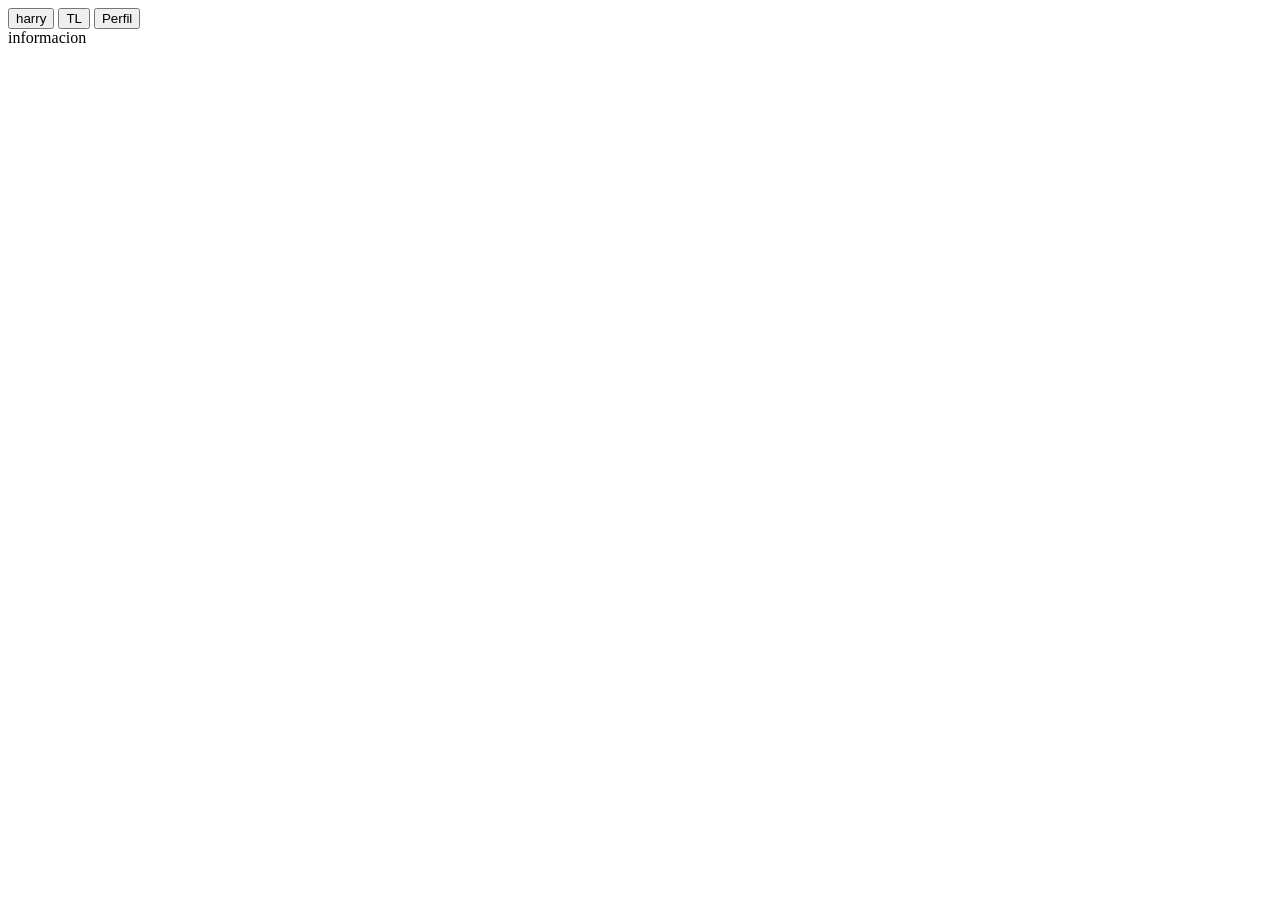
==== index.html @ 8842a31d "feat: initialize project structure and implement dynamic data fetching for Harry user profiles" ====
<!DOCTYPE html>
<html>
    <head>

    </head>
    <body>
        <header>
            <button>harry</button>
             <button>TL</button>
              <button>Perfil</button>

        </header>
        <main id="contenedordepaginas">

        </main>
        <footer>
            informacion
        </footer>
    </body>
</html>
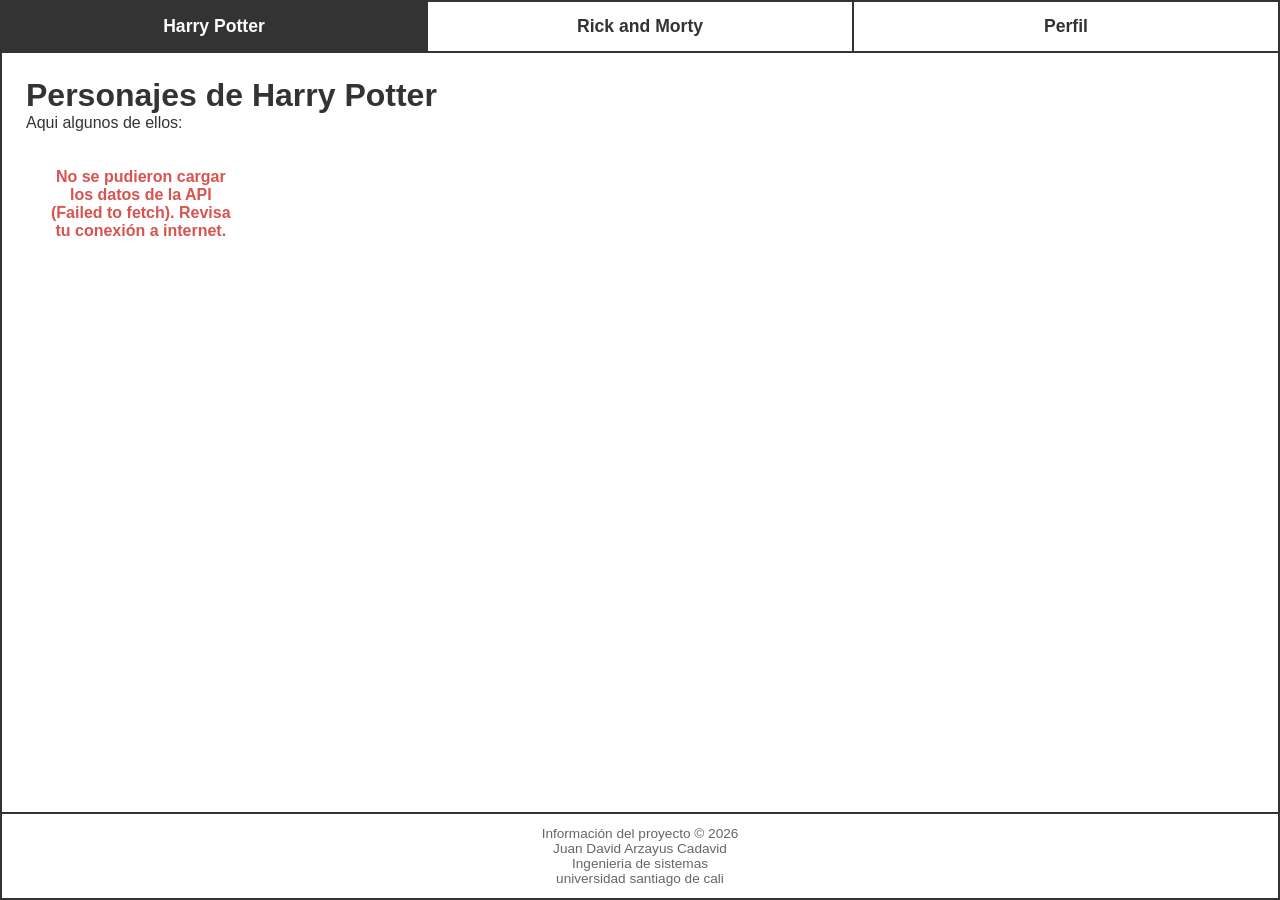
==== commit 6eb6e02f: "feat: implement modular multi-view architecture with dynamic content loading and API integration" ====
--- a/index.html
+++ b/index.html
@@ -1,20 +1,34 @@
 <!DOCTYPE html>
-<html>
-    <head>
+<html lang="es">
 
-    </head>
-    <body>
-        <header>
-            <button>harry</button>
-             <button>TL</button>
-              <button>Perfil</button>
+<head>
+    <meta charset="UTF-8">
+    <meta name="viewport" content="width=device-width, initial-scale=1.0">
+    <title>Catálogo - 3 Módulos</title>
+    <link rel="stylesheet" href="style.css" />
+</head>
 
-        </header>
-        <main id="contenedordepaginas">
+<body>
+    <header>
+        <nav id="tabs">
+            <button class="tab active" data-modulo="harry">Harry Potter</button>
+            <button class="tab" data-modulo="tl">Rick and Morty</button>
+            <button class="tab" data-modulo="perfil">Perfil</button>
+        </nav>
+    </header>
 
-        </main>
-        <footer>
-            informacion
-        </footer>
-    </body>
+    <main id="contenedordepaginas">
+
+    </main>
+
+    <footer>
+        <p>Información del proyecto &copy; 2026</p>
+        <p>Juan David Arzayus Cadavid</p>
+        <p>Ingenieria de sistemas</p>
+        <p>universidad santiago de cali</p>
+    </footer>
+
+    <script src="script.js"></script>
+</body>
+
 </html>
--- a/style.css
+++ b/style.css
@@ -0,0 +1,221 @@
+/* ============================
+   Reset y Base
+   ============================ */
+* {
+    margin: 0;
+    padding: 0;
+    box-sizing: border-box;
+}
+
+body {
+    font-family: 'Segoe UI', Tahoma, Geneva, Verdana, sans-serif;
+    background-color: #f5f5f5;
+    color: #333;
+    min-height: 100vh;
+    display: flex;
+    flex-direction: column;
+}
+
+/* ============================
+   Header / Tabs
+   ============================ */
+header {
+    background-color: #fff;
+    border: 2px solid #333;
+    border-bottom: none;
+}
+
+#tabs {
+    display: flex;
+}
+
+.tab {
+    flex: 1;
+    padding: 14px 20px;
+    font-size: 1.1rem;
+    font-weight: 600;
+    background-color: #fff;
+    color: #333;
+    border: none;
+    border-right: 2px solid #333;
+    cursor: pointer;
+    transition: background-color 0.2s ease, color 0.2s ease;
+    text-align: center;
+}
+
+.tab:last-child {
+    border-right: none;
+}
+
+.tab:hover {
+    background-color: #e8e8e8;
+}
+
+.tab.active {
+    background-color: #333;
+    color: #fff;
+}
+
+/* ============================
+   Main / Contenido
+   ============================ */
+#contenedordepaginas {
+    flex: 1;
+    border: 2px solid #333;
+    background-color: #fff;
+    min-height: 400px;
+    padding: 24px;
+    overflow-y: auto;
+}
+
+.cargando {
+    text-align: center;
+    color: #777;
+    font-style: italic;
+    padding: 20px;
+}
+
+.error {
+    text-align: center;
+    color: #d9534f;
+    font-weight: bold;
+    padding: 20px;
+}
+
+/* ============================
+   Footer
+   ============================ */
+footer {
+    background-color: #fff;
+    border: 2px solid #333;
+    border-top: none;
+    padding: 12px 20px;
+    text-align: center;
+    font-size: 0.85rem;
+    color: #666;
+}
+
+/* ============================
+   Módulo Harry Potter
+   ============================ */
+.modulo-harry h2 {
+    margin-bottom: 8px;
+}
+
+#datosprincipal {
+    display: grid;
+    grid-template-columns: repeat(auto-fill, minmax(200px, 1fr));
+    gap: 20px;
+    padding: 16px 0;
+}
+
+.card {
+    border: 1px solid #e0e0e0;
+    border-radius: 8px;
+    padding: 12px;
+    background-color: #fafafa;
+    display: flex;
+    flex-direction: column;
+    align-items: center;
+    text-align: center;
+    box-shadow: 0 2px 6px rgba(0, 0, 0, 0.08);
+    transition: transform 0.2s ease, box-shadow 0.2s ease;
+}
+
+.card:hover {
+    transform: translateY(-4px);
+    box-shadow: 0 6px 16px rgba(0, 0, 0, 0.15);
+}
+
+.card img {
+    width: 100%;
+    height: 220px;
+    object-fit: cover;
+    border-radius: 6px;
+}
+
+.card h3 {
+    margin-top: 10px;
+    margin-bottom: 5px;
+    font-size: 1rem;
+    color: #222;
+}
+
+.card .info {
+    width: 100%;
+    text-align: left;
+    padding: 5px 0;
+}
+
+.card .info p {
+    margin: 3px 0;
+    font-size: 0.8rem;
+    color: #555;
+}
+
+.card .info b {
+    color: #333;
+}
+
+/* ============================
+   Módulo Perfil
+   ============================ */
+.modulo-perfil h2 {
+    margin-bottom: 8px;
+}
+
+.grid-perfil {
+    display: grid;
+    grid-template-columns: repeat(auto-fill, minmax(220px, 1fr));
+    gap: 16px;
+    padding: 16px 0;
+}
+
+.card-perfil {
+    border: 1px solid #ddd;
+    border-left: 4px solid #333;
+    border-radius: 6px;
+    padding: 16px;
+    background-color: #fcfcfc;
+    box-shadow: 0 2px 4px rgba(0, 0, 0, 0.05);
+}
+
+.card-perfil h3 {
+    color: #222;
+    margin-bottom: 8px;
+}
+
+.card-perfil p {
+    font-size: 0.9rem;
+    color: #555;
+    margin: 4px 0;
+}
+
+/* ============================
+   Módulo Tema Libre
+   ============================ */
+.modulo-tl h2 {
+    margin-bottom: 8px;
+}
+
+.contenido-tl {
+    margin-top: 16px;
+    padding: 16px;
+    border: 1px dashed #aaa;
+    border-radius: 6px;
+    background-color: #f9f9f9;
+}
+
+/* ============================
+   Responsive
+   ============================ */
+@media (max-width: 600px) {
+    .tab {
+        padding: 10px 8px;
+        font-size: 0.85rem;
+    }
+
+    #datosprincipal {
+        grid-template-columns: repeat(2, 1fr);
+    }
+}
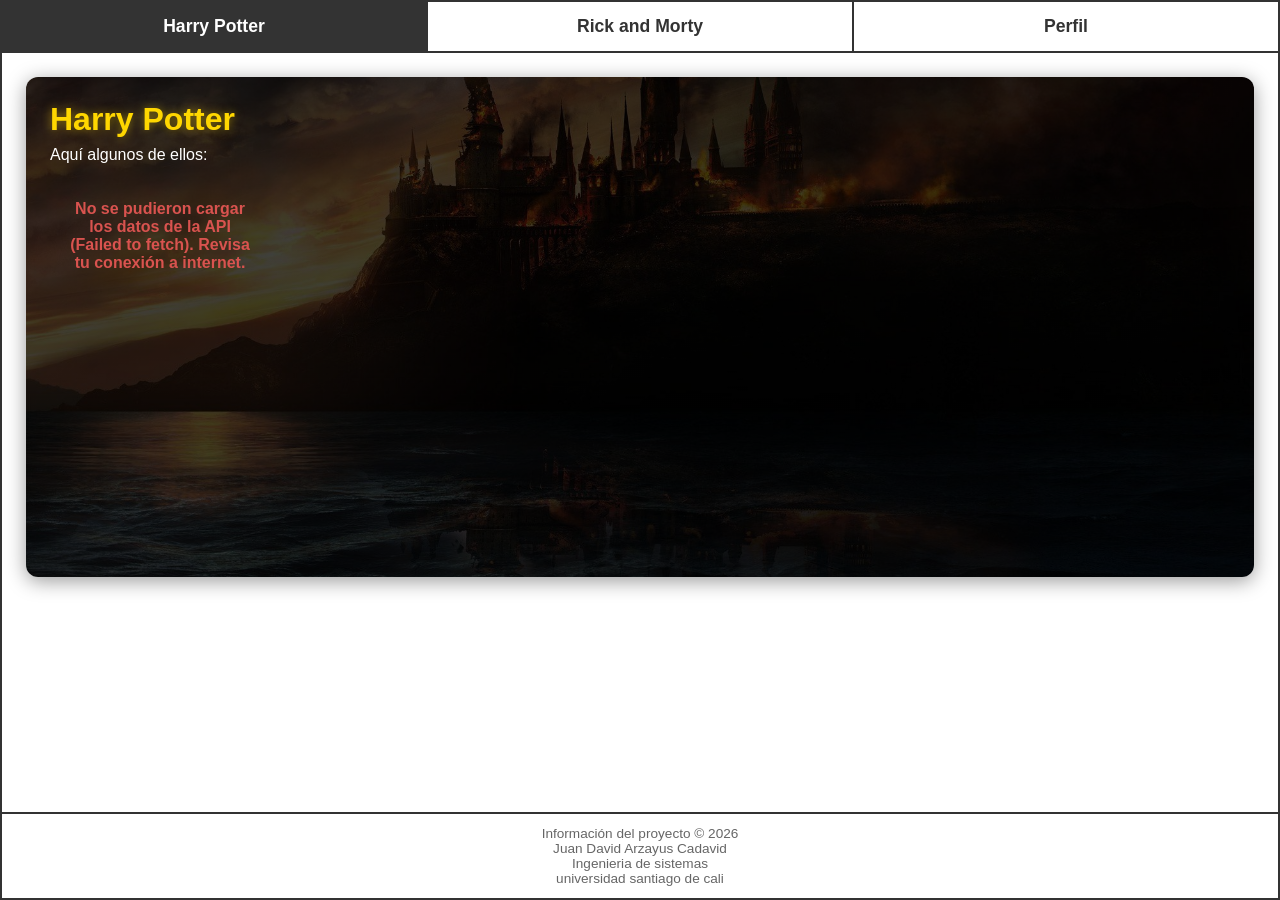
==== commit fb5f5aca: "extras" ====
--- a/index.html
+++ b/index.html
@@ -28,7 +28,7 @@
         <p>universidad santiago de cali</p>
     </footer>
 
-    <script src="script.js"></script>
+    <script type="module" src="script.js"></script>
 </body>
 
 </html>
--- a/style.css
+++ b/style.css
@@ -16,9 +16,7 @@
     flex-direction: column;
 }
 
-/* ============================
-   Header / Tabs
-   ============================ */
+/*Header / Tabs*/
 header {
     background-color: #fff;
     border: 2px solid #333;
@@ -56,9 +54,7 @@
     color: #fff;
 }
 
-/* ============================
-   Main / Contenido
-   ============================ */
+/*Main / Contenido*/
 #contenedordepaginas {
     flex: 1;
     border: 2px solid #333;
@@ -82,9 +78,7 @@
     padding: 20px;
 }
 
-/* ============================
-   Footer
-   ============================ */
+/*Footer*/
 footer {
     background-color: #fff;
     border: 2px solid #333;
@@ -95,10 +89,22 @@
     color: #666;
 }
 
-/* ============================
-   Módulo Harry Potter
-   ============================ */
-.modulo-harry h2 {
+/* Módulo Harry Potter */
+.modulo-harry {
+    background-image: linear-gradient(rgba(0, 0, 0, 0.75), rgba(0, 0, 0, 0.75)), url('./harry/Fondo.jpg');
+    background-size: cover;
+    background-position: center;
+    background-repeat: no-repeat;
+    border-radius: 12px;
+    padding: 24px;
+    min-height: 500px;
+    color: #fff;
+    box-shadow: 0 4px 20px rgba(0, 0, 0, 0.4);
+}
+
+.modulo-harry h1 {
+    color: #ffd700;
+    text-shadow: 0 0 10px rgba(255, 215, 0, 0.5);
     margin-bottom: 8px;
 }
 
@@ -157,58 +163,306 @@
     color: #333;
 }
 
-/* ============================
-   Módulo Perfil
-   ============================ */
-.modulo-perfil h2 {
+/* Módulo Perfil y Documentación */
+.modulo-perfil {
+    max-width: 1100px;
+    margin: 0 auto;
+    padding: 10px 0;
+    color: #333;
+}
+
+.perfil-header-container h2 {
+    font-size: 1.8rem;
+    color: #1a252f;
+    border-bottom: 3px solid #2c3e50;
+    padding-bottom: 8px;
+    margin-bottom: 24px;
+}
+
+/* Card Principal de Perfil */
+.perfil-card-principal {
+    display: flex;
+    flex-wrap: wrap;
+    gap: 24px;
+    background: #ffffff;
+    border: 1px solid #e2e8f0;
+    border-radius: 12px;
+    padding: 24px;
+    box-shadow: 0 4px 15px rgba(0, 0, 0, 0.05);
+    margin-bottom: 32px;
+    align-items: center;
+}
+
+.perfil-foto-wrapper {
+    flex: 0 0 110px;
+    width: 110px;
+    height: 110px;
+    margin: 0;
+}
+
+.perfil-foto {
+    width: 110px;
+    height: 110px;
+    object-fit: cover;
+    border-radius: 50%;
+    border: 3px solid #2c3e50;
+    box-shadow: 0 4px 10px rgba(0, 0, 0, 0.15);
+}
+
+.perfil-datos-info {
+    flex: 1;
+    min-width: 280px;
+}
+
+.perfil-datos-info h3 {
+    font-size: 1.6rem;
+    color: #2c3e50;
+    margin-bottom: 4px;
+}
+
+.perfil-rol {
+    font-size: 0.95rem;
+    color: #3498db;
+    font-weight: 600;
+    margin-bottom: 16px;
+}
+
+.perfil-detalles-grid {
+    display: grid;
+    grid-template-columns: repeat(auto-fit, minmax(220px, 1fr));
+    gap: 12px;
+    background: #f8fafc;
+    padding: 14px 16px;
+    border-radius: 8px;
+    border: 1px solid #edf2f7;
+    margin-bottom: 16px;
+}
+
+.detalle-item {
+    font-size: 0.9rem;
+}
+
+.detalle-item .label {
+    font-weight: 700;
+    color: #4a5568;
+}
+
+.detalle-item .valor {
+    color: #2d3748;
+}
+
+/* Tecnologías Badges */
+.tecnologias-seccion h4 {
+    font-size: 0.95rem;
+    color: #4a5568;
     margin-bottom: 8px;
 }
 
-.grid-perfil {
+.badges-tecnologias {
+    display: flex;
+    flex-wrap: wrap;
+    gap: 8px;
+}
+
+.badge {
+    background: #2c3e50;
+    color: #ffffff;
+    font-size: 0.8rem;
+    font-weight: 600;
+    padding: 4px 12px;
+    border-radius: 16px;
+    box-shadow: 0 2px 4px rgba(0, 0, 0, 0.1);
+}
+
+/* Sección Explicativa del Proyecto */
+.explicacion-proyecto {
+    margin-top: 20px;
+}
+
+.explicacion-proyecto h2 {
+    font-size: 1.6rem;
+    color: #1a252f;
+    border-bottom: 3px solid #27ae60;
+    padding-bottom: 8px;
+    margin-bottom: 20px;
+}
+
+.tarjeta-explicativa {
+    background: #ffffff;
+    border: 1px solid #e2e8f0;
+    border-radius: 10px;
+    padding: 20px;
+    margin-bottom: 20px;
+    box-shadow: 0 2px 8px rgba(0, 0, 0, 0.04);
+}
+
+.tarjeta-explicativa h3 {
+    font-size: 1.2rem;
+    color: #2c3e50;
+    margin-bottom: 12px;
+}
+
+.tarjeta-explicativa p {
+    font-size: 0.93rem;
+    line-height: 1.6;
+    color: #4a5568;
+    margin-bottom: 10px;
+}
+
+.tarjeta-explicativa ul {
+    margin-left: 20px;
+    margin-bottom: 10px;
+}
+
+.tarjeta-explicativa li {
+    font-size: 0.9rem;
+    line-height: 1.6;
+    color: #4a5568;
+    margin-bottom: 6px;
+}
+
+.grid-explicacion-modulos {
     display: grid;
-    grid-template-columns: repeat(auto-fill, minmax(220px, 1fr));
-    gap: 16px;
-    padding: 16px 0;
-}
-
-.card-perfil {
-    border: 1px solid #ddd;
-    border-left: 4px solid #333;
+    grid-template-columns: repeat(auto-fit, minmax(300px, 1fr));
+    gap: 20px;
+}
+
+.modulo-explicacion {
+    border-top: 4px solid #3498db;
+}
+
+.modulo-explicacion:last-child {
+    border-top: 4px solid #2ecc71;
+}
+
+.codigo-snippet {
+    background: #1e293b;
+    color: #38bdf8;
+    padding: 8px 12px;
     border-radius: 6px;
+    font-family: 'Courier New', Courier, monospace;
+    font-size: 0.88rem;
+    margin: 10px 0;
+    word-break: break-all;
+}
+
+
+
+
+/* Módulo Rick and Morty (Pantalla Completa) */
+.modulo-rick {
+    background-image: linear-gradient(rgba(5, 15, 10, 0.75), rgba(5, 15, 20, 0.85)), url('./rick/Fondo.jpg');
+    background-size: cover;
+    background-position: center;
+    background-repeat: no-repeat;
+    background-attachment: fixed;
+    margin: -24px;
+    padding: 32px 24px;
+    min-height: calc(100vh - 120px);
+    color: #fff;
+    display: flex;
+    flex-direction: column;
+    box-sizing: border-box;
+}
+
+.header-rick {
+    text-align: center;
+    margin-bottom: 30px;
+}
+
+.titulo-img {
+    max-width: 380px;
+    width: 90%;
+    height: auto;
+    filter: drop-shadow(0 0 16px rgba(0, 255, 136, 0.7));
+    transition: transform 0.3s ease, filter 0.3s ease;
+}
+
+.titulo-img:hover {
+    transform: scale(1.04);
+    filter: drop-shadow(0 0 24px rgba(0, 255, 136, 0.9));
+}
+
+.grid-rick {
+    display: grid;
+    grid-template-columns: repeat(auto-fill, minmax(230px, 1fr));
+    gap: 24px;
+    max-width: 1400px;
+    width: 100%;
+    margin: 0 auto;
+    padding-bottom: 20px;
+}
+
+.card-rick {
+    background: rgba(12, 22, 32, 0.88);
+    border: 2px solid #00ff88;
+    border-radius: 14px;
     padding: 16px;
-    background-color: #fcfcfc;
-    box-shadow: 0 2px 4px rgba(0, 0, 0, 0.05);
-}
-
-.card-perfil h3 {
-    color: #222;
+    display: flex;
+    flex-direction: column;
+    align-items: center;
+    text-align: center;
+    box-shadow: 0 4px 18px rgba(0, 255, 136, 0.2);
+    transition: transform 0.3s cubic-bezier(0.175, 0.885, 0.32, 1.275), box-shadow 0.3s ease, border-color 0.3s ease;
+    backdrop-filter: blur(8px);
+}
+
+.card-rick:hover {
+    transform: translateY(-8px);
+    border-color: #39ff14;
+    box-shadow: 0 12px 30px rgba(0, 255, 136, 0.5);
+}
+
+.card-rick img {
+    width: 100%;
+    height: 220px;
+    object-fit: cover;
+    border-radius: 10px;
+    border: 1.5px solid rgba(0, 255, 136, 0.6);
+    background-color: #0b141e;
+    transition: transform 0.3s ease;
+}
+
+.card-rick:hover img {
+    transform: scale(1.02);
+}
+
+.card-rick h3 {
+    margin-top: 14px;
     margin-bottom: 8px;
-}
-
-.card-perfil p {
-    font-size: 0.9rem;
-    color: #555;
+    font-size: 1.15rem;
+    font-weight: 700;
+    color: #00ff88;
+    text-shadow: 0 0 8px rgba(0, 255, 136, 0.6);
+}
+
+.card-rick .info {
+    width: 100%;
+    text-align: left;
+    margin-top: 6px;
+    font-size: 0.88rem;
+    background: rgba(0, 0, 0, 0.3);
+    padding: 10px 12px;
+    border-radius: 8px;
+    border-left: 3px solid #00ff88;
+}
+
+.card-rick .info p {
     margin: 4px 0;
-}
-
-/* ============================
-   Módulo Tema Libre
-   ============================ */
-.modulo-tl h2 {
-    margin-bottom: 8px;
-}
-
-.contenido-tl {
-    margin-top: 16px;
-    padding: 16px;
-    border: 1px dashed #aaa;
-    border-radius: 6px;
-    background-color: #f9f9f9;
-}
-
-/* ============================
-   Responsive
-   ============================ */
+    color: #e2f0d9;
+}
+
+.card-rick .info b {
+    color: #00ff88;
+}
+
+
+.card-rick .info b {
+    color: #a0f0c0;
+}
+
+
+/* Responsive*/
 @media (max-width: 600px) {
     .tab {
         padding: 10px 8px;
